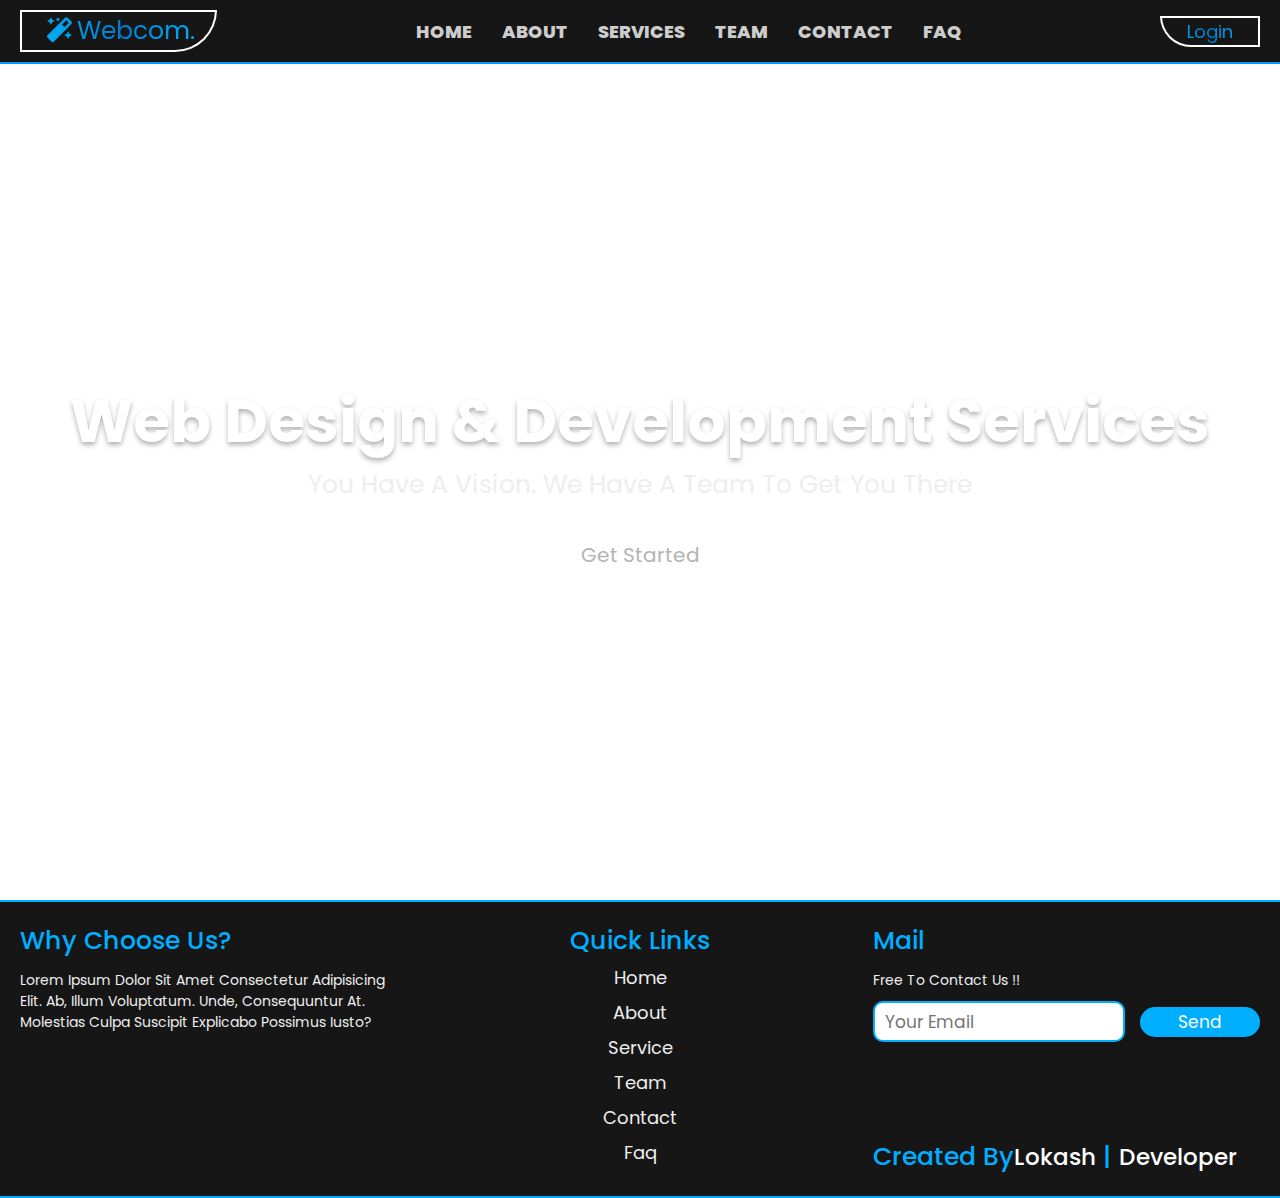
==== index.html @ d308a885 "Add files via upload" ====
<!DOCTYPE html>
<html lang="en">
<head>
  <meta charset="UTF-8">
  <meta name="viewport" content="width=device-width, initial-scale=1.0">

  <!-- font awesome file link  -->
  <link rel="stylesheet" href="https://cdnjs.cloudflare.com/ajax/libs/font-awesome/5.15.1/css/all.min.css">

  <!-- custom css file link  -->
  <link rel="stylesheet" href="style.css">

  <title>Webcom.</title>
</head>
<body>

<!-- header section starts  -->

<header class="header">

  <div class="lft-logo">
<a href="#" class="logo"><i class="fas fa-magic"></i>Webcom.</a></div>


<div class="fas fa-bars"></div>


<nav class="navbar">
  <ul>
    <li><a href="index.html"><button class="navi">home</button></a></li>
    <li><a href="page2.html"><button class="navi">about</button></a></li>
    <li><a href="page3.html"><button class="navi">services</button></a></li>
    <li><a href="page4.html"><button class="navi">team</button></a></li>
    <li><a href="page5.html"><button class="navi">contact</button></a></li>
    <li><a href="page6.html"><button class="navi">FAQ</button></a></li>
  </ul>
</nav>


<div class="rgt-login">
<a href="page1-1.html"><button class="navi-log">login</button></div></a>

</header>


<!-- header section ends -->

<!-- home section starts  -->

<div class="container">

  <video autoplay loop muted plays-inline class="background-clip">
      <source src="./img/home-bg-vid.mp4" type="video/mp4">
  </video>

  
  <div class="content">
    <h2 class="banner">web design & development services</h2>
    <h3 class="slogan">you have a vision. we have a team to get you there</h3><br>
    <a href="#"><button class="gs">get started</button></a>
  </div>

</div>


<!-- home section ends -->

<!-- footer section starts  -->

<div class="footer">

    <div class="box-container">

        <div class="box">
            <h3 class="ft-hd">why choose us?</h3>
            <p>Lorem ipsum dolor sit amet consectetur adipisicing elit. Ab, illum voluptatum. Unde, consequuntur at. Molestias culpa suscipit explicabo possimus iusto?</p>
        </div>

        <div class="box">
            <h3 class="ft-hd">quick links</h3>
            <a href="index.html">home</a>
            <a href="page2.html">about</a>
            <a href="page3.html">service</a>
            <a href="page4.html">team</a>
            <a href="page5.html">contact</a>
            <a href="page6.html">faq</a>
        </div>

        <div class="box">
            <h3 class="ft-hd">Mail</h3>
            <p>Free to contact us !!</p>
            <form action="">
                <input type="email" placeholder="your email">
                <a href="page5.html" class="send"><input type="button" class="btnrm" value="send"></a>
            </form><br><br><br><br><br><br>
            <h3 class="ft-hd">Created by<span class="name">Lokash</span> | <span class="name">Developer</span></h3>
        </div>
   
</div>

<!-- footer section ends -->







<!-- jquery file link  -->
<script src="https://cdnjs.cloudflare.com/ajax/libs/jquery/3.5.1/jquery.min.js"></script>


  <!-- custom js file link  -->
  <script src="script.js"></script>

  
</body>
</html>

<!--#161616-->
---- style.css ----
@import url('https://fonts.googleapis.com/css2?family=Poppins:ital,wght@0,200;0,300;0,400;0,500;1,100;1,200;1,300;1,400;1,500&display=swap');

:root{
  --color:rgb(0, 174, 255);
}

*{
  font-family: 'Poppins', sans-serif;
  margin:0; padding:0;
  box-sizing: border-box;
  text-transform: capitalize;
  transition: all .2s linear;
  text-decoration: none;
}

html{
  font-size: 62.5%;
}

body{
  overflow-x: hidden;
  background: rgb(255, 255, 255);
}

.heading{
  display: inline-block;
  font-size: 3.5rem;
  background: #007DD1;
  background: linear-gradient(to left, #00BBFF 0%, #007DD1 50%, #00BBFF 100%);
  -webkit-background-clip: text;
  -webkit-text-fill-color: transparent;
  position: relative;
  letter-spacing: .2rem;
  margin: 35px 0;
}

.heading::before, .heading::after{
  content: '';
  position: absolute;
  height: 2.5rem;
  width: 2.5rem;
  border-top:.4rem solid rgb(0, 94, 170);
  border-left:.4rem solid rgb(0, 183, 255);
}

.heading::before{
  top:-7px; left: -2rem;
}

.heading::after{
  bottom:-.5rem; right: -2rem;
  transform: rotate(180deg);
}

.btnrm{
  outline: none;
  border: 2px var(--color) solid;
  border-radius: 5rem;
  background: var(--color);
  color:#fff;
  cursor: pointer;
  height:30px;
  width: 120px;
  font-size: 1.7rem;
  box-shadow: 0 .2rem .5rem rgba(0,0,0,.3);
}

.btnrm:hover{
  letter-spacing: .1rem;
  opacity: .8;
  background: transparent;
}











.header{
  display: flex;
  align-items: center;
  justify-content: space-between;
  background: #161616;
  border-bottom: #0099ff solid 2px;
  width: 100%;
  padding:1rem 2rem;
  position: fixed;
  top:0; left: 0;
  z-index: 100;
}

.header .logo{
  font-size: 2.5rem;
  color:#fff;
}

.header .logo i{
  padding:0 .5rem;
}

.header .navbar ul{
  list-style-type: none;
  display: flex;
  align-items: center;
  justify-content: space-around;
}

.header .navbar ul li{
  margin:0 1.5rem;
}

.header .navbar ul li a{
  font-size: 2rem;
  color:#fff;
}

.header .navbar ul li a:hover{
  color:#ccc;
}

.header .fa-bars{
  color:#fff;
  cursor: pointer;
  font-size: 3rem;
  display: none;
}
 
.navi {
  font-size: 18px;
  color: #cecdcd;
  font-family: inherit;
  font-weight: 800;
  cursor: pointer;
  position: relative;
  border: none;
  background: none;
  text-transform: uppercase;
  transition-timing-function: cubic-bezier(0.25, 0.8, 0.25, 1);
  transition-duration: 400ms;
  transition-property: color;
}

 .navi:focus,
 .navi:hover {
  color: white;
}

.navi:focus:after,
 .navi:hover:after {
  width: 100%;
  left: 0%;
}

.navi:after {
  content: "";
  pointer-events: none;
  bottom: -2px;
  left: 50%;
  position: absolute;
  width: 0%;
  height: 2px;
  background-color: var(--color);
  transition-timing-function: cubic-bezier(0.25, 0.8, 0.25, 1);
  transition-duration: 400ms;
  transition-property: width, left;
}

.navi-log{
    min-width: 100px;
    padding: 0, 2rem;
    background: #007DD1;
    background: linear-gradient(to left, #00BBFF 0%, #007DD1 50%, #00BBFF 100%);
    -webkit-background-clip: text;
    -webkit-text-fill-color: transparent;
    color: #fff;
    font-size: 18px;
  border: white 2px solid;
  border-bottom-left-radius: 50px;
  cursor: pointer;
}

.banner{
  color:#fff;
  font-size: 60px;
  text-shadow: 0 .3rem .5rem rgba(0,0,0,.3);
  padding-top: 50px;
}


.banner:hover{
  color: #ffffff;
  -webkit-text-stroke: 0.10px #fff;
  color: transparent;
}

.container .slogan{
  color:#eee;
  font-size: 2.5rem;
  font-weight: 400;
}

.gs{
  height: 4rem;
  width: 15rem;
  background:transparent;
  border: 2px solid white;
  border-radius: 30px ;
  color: #b3b3b3;
  cursor: pointer;
  outline: none;
  margin-top: 1rem;
  font-size: 2rem;
  font-weight: 400;
}

.gs:hover{
  color: var(--color);
  border-bottom-left-radius: 80px;
  border-bottom-right-radius: 80px;
  letter-spacing: .1rem;
}

.about .sec2 {
  width: 100%;
  background: transparent; 
  justify-content: space-evenly;
}

.sec2 .row{
  display: flex;
}


.home .fa-cog{
  position: absolute;
  font-size: 30rem;
  opacity: .15;
  color:#fff;
  animation: rotate 10s;
}

.about{
  width: 100vw;
  text-align: center;
  position: relative;
  overflow: hidden;
  background: rgb(0,0,0);
  background: linear-gradient(140deg, rgba(0,0,0,1) 0%, rgba(6,26,163,1) 50%, rgba(0,138,205,1) 100%); 
  padding-top: 100px ;
  padding-bottom: 50px ;
}

.about .row{
  display: flex;
  align-items: center;
  justify-content: space-around;
  padding:0 4rem;
}

.about .row .content{
  text-align: left;
  margin: 20px 0;
}

.about .row .image img{
  width: 400px;
  height: 400px;
}

.about .row .image-a img{
  width: 150px;
  height: 150px;
  margin-top: 30px;
}

.about .row .content h3{
  font-size: 3rem;
  color: var(--color);
}

.about .row .content p{
  font-size: 1.5rem;
  color: #ffffff;
  padding-top:1rem;
}

.about::before, .about::after{
  content: '';
  position: absolute;
  z-index: -1;
  opacity:.2;
  border-radius: 50%;
}

.about::before{
  height:50rem;
  width:50rem;
  background:#ccc;
  bottom:-10rem; left:-10rem;
}

.about::after{
  height:60rem;
  width:60rem;
  background:var(--color);
  top:-10rem; right:-10rem;
}

.service{
  background: rgb(0,0,0);
  background:linear-gradient(140deg, rgba(0,0,0,1) 0%, rgba(6,26,163,1) 30%, rgba(0,172,255,1) 100%);
  width: 100vw;
  text-align: center;
  padding: 100px 0;
}

.service .row{
  margin:2rem 0;
  padding:0 2rem;
  display: flex;
  align-items: center;
  justify-content: center;
}

.service .row .image img{
  width: 500px;
  height: 500px;
  margin: 20px 0;
}

.service .row .content{
  text-align: left;
  padding:0 3rem;
  margin: 20px 0;
}

.service .row .content h3{
  font-size: 3rem;
  color:var(--color);
}

.service .row .content p{
  font-size: 1.5rem;
  color:#ffffff;
}

.team{
  min-height: 100vh;
  width:100vw;
  text-align: center;
  background: rgb(0,0,0);
  background: linear-gradient(180deg, rgba(0,0,0,1) 0%, rgba(6,26,163,1) 50%, rgba(0,138,205,1) 100%);
  padding-top: 100px ;
  padding-bottom: 50px ;
}

.team .heading{
  color:#fff;
}

.team .heading::before, .team .heading::after{
  border-color:#fff;
}

.team .row{
  display: flex;
  align-items: center;
  justify-content: center;
  flex-wrap: wrap;
}

.row .card{
  height:37rem;
  width:25rem;
  background: rgba(255, 255, 255, 0.26);
  backdrop-filter: blur(50px);
  border: #0099ff 2px solid;
  border-radius: 30px;
  text-align: center;
  margin:7rem 3rem;
  position: relative;
  overflow: hidden;
  -webkit-box-reflect: below .2rem linear-gradient(transparent 70%, rgba(0, 0, 0, 0));
  padding: 10px ;
}

.row .card .image{
  margin:1rem 0;
  padding-top: 4rem;
}

.row .card .image-t img{
  height:13rem;
  width:13rem;
  border-radius: 50%;
  border:.5rem solid #fff;
  box-shadow: 0 0 .5rem rgba(0,0,0,.3);
  object-fit: cover;
  margin-top: 50px;
}

.row .card .info h3{
  font-size: 2rem;
  color:#3bc1ff;
  margin: 5px 0;
}

.card .info h5{
  font-size: 20;
  color:white;
  font-weight: 400;
}

.row .card .info .vi-de p{
  margin-top: 4rem;
  padding:0 1rem;
  font-size: 12;
  color:#ffffff;
  font-weight: 500;
}

.row .card .info .vi-de p:hover{
  color:rgb(255, 229, 229) ;
  letter-spacing: 2px;
}

.row .card::before, .row .card::after{
  content: '';
  position: absolute;
  border-radius: 50%;
  height:15rem;
  width:15rem;
  z-index: -1;
}

.row .card::before{
  background:rgba(0, 191, 216, 0.712);
backdrop-filter: blur(20px);
  top:-3rem; right: -4rem;
}

.row .card::after{
  background:transparent;
backdrop-filter: blur(20px);
  bottom:-3rem; left: -4rem;
}

.contact{
  min-height: 100vh;
  width: 100vw;
  text-align: center;
  background: rgb(0,0,0);
  background: linear-gradient(-140deg, rgba(0,0,0,1) 0%, rgba(6,26,163,1) 50%, rgba(0,138,205,1) 100%);
  padding-top: 100px ;
  padding-bottom: 50px ;
}

.contact .row{
  display: flex;
  align-items: center;
  justify-content: center;
}

.contact .row .image img{
  height: 500px;
  width:500px;
  margin: 20px 0;
}

.contact .row .form-container{
  width: 50%;
  height: 350px;
  text-align: left;
  padding:0 5rem;
}

.contact .row .form-container input, textarea{
  outline: none;
  border:1px solid rgb(25, 182, 166);
  height:4rem;
  background: rgba(0, 0, 0, 0.16);
backdrop-filter: blur(8.5px);
  border-radius: .5rem;
  box-shadow: .2rem .2rem .5rem rgba(0,0,0,.2);
  padding:0 1rem;
  margin:1rem 0;
  font-size: 1.6rem;
  color: #fff;
}

.contact .row .form-container input:hover{
border: 2px solid turquoise;
}

.contact .row .form-container textarea:hover{
  border: 2px solid turquoise;
  }

.contact .row .form-container .inputBox{
  width: 100%;
  display: flex;
  justify-content: space-between;
}

.contact .row .form-container .inputBox input[type="text"]{
  width: 49%;
}

.contact .row .form-container input[type="email"]{
  width: 100%;
}

.contact .row .form-container textarea{
  width: 100%;
  height:20rem;
  padding:1rem; 
  resize: none;
}

.contact .row .form-container input[type="submit"]{
  background-color: var(--color);
  color:#fff;
  cursor: pointer;
  height:4rem; 
  width: 10rem;;
}

.contact .row .form-container input[type="submit"]:hover{
  opacity: .8;
}

.faq{
  width: 100vw;
  text-align: center;
  background: rgb(0,0,0);
  background: linear-gradient(140deg, rgba(0,0,0,1) 0%, rgba(6,26,163,1) 50%, rgba(0,138,205,1) 100%);
  padding-top: 100px;
}

.faq .row{
  display: flex;
  align-items: center;
  justify-content: space-evenly;
}

.faq .row .image img{
  height: 600px;
  width:600px;
  padding-bottom: 50px;
}

.faq .row .accordion-container{
  width: 50%;
  text-align: left;
  padding: 20px;
}

.faq .row .accordion-container .accordion .accordion-header{
  background: rgba(0, 0, 0, 0.16);
  backdrop-filter: blur(8.5px);
  margin:1rem 0;
  box-shadow: .1rem .1rem .3rem rgba(0,0,0,.3);
  cursor: pointer;
  border: solid 1px var(--color);
  border-radius: 10px;
  border-bottom-left-radius: 40px;
  border-bottom-right-radius: 40px;
}

.faq .row .accordion-container .accordion .accordion-header:hover{
  border: solid 2px var(--color);
}

.faq .row .accordion-container .accordion .accordion-header span{
  display: inline-block;
  text-align: center;
  height:4rem;
  width:5rem;
  line-height: 4rem;
  font-size: 2rem;
  background: #ffffff;
  border-top-left-radius: 10px;
  border-bottom-left-radius: 40px;
  color:#333;
}

.faq .row .accordion-container .accordion .accordion-header h3{
  display: inline;
  color: #fff;
  font-weight: 400;
  padding-left: .5rem;
  font-size: 1.5rem;
}

.faq .row .accordion-container .accordion .accordion-body{
  padding:1rem;
  background: rgba(0, 0, 0, 0.16);
backdrop-filter: blur(8.5px);
  color:#ffffff;
  border: white 1px solid;
  border-bottom-right-radius: 20px;
  border-bottom-left-radius: 20px;
  box-shadow: .1rem .1rem .3rem rgba(0,0,0,.3);
  font-size: 1.3rem;
  display: none;
}

.faq .row .accordion-container .accordion:nth-child(1) .accordion-body{
  display: block;
}



/* media queries  */

@media (max-width:768px){

  html{
    font-size: 50%;
  }

  .header .fa-bars{
    display: block;
    padding-right: 20px;
    padding-left: 85px;
  }

  .header .navbar{
    position: fixed;
    top:-120%; left: 0;
    margin-top: 5px;
    height: auto;
    width: 100%;
    background: rgba(0, 0, 0, 0.22);
box-shadow: 0 4px 30px rgba(0, 0, 0, 0.1);
backdrop-filter: blur(10.3px);
-webkit-backdrop-filter: blur(10.3px);
    z-index: 1000;
    border-bottom: 2px solid var(--color);
    border-bottom-left-radius: 30px;
    border-bottom-right-radius: 30px;
  }

  .header .navbar ul{
    height: 100%;
    width: 100%;
    flex-flow: column;
    color: #007DD1;
  }

  .header .navbar ul li{
    margin:1rem 0;
  }

  .header .navbar ul li a{
    color:#007DD1;
    font-size: 2.4rem;
  }

  .header .nav-toggle{
    top:5.8rem;
  }

  .banner{
    font-size: 24px;
  }

  .container .slogan{
    font-size: 18px;
  }

  .about .row{
    display: flex;
  align-items: center;
  justify-content: center;
  flex-wrap: wrap;
  }

  .about .row .image img{
  width: 300px;
  height: 300px;
}

  .about .sec2{
    flex-flow: column;
  }

  .card .info h5{
    font-size: 16;
  }

  .service .row{
    flex-flow: column-reverse;
  }

  .service .row:nth-child(even){
    flex-flow: column;
  }

  .service .row .image img{
  width: 400px;
  height: 400px;
}

  .service .row .content{
    padding:0;
  }

  .con1{
    flex-flow: column-reverse;
  }

  .contact .row{
    flex-flow: column;
  }

  .contact .row .image img{
    height: 400px;
    width:400px;
  }

  .contact .row .form-container{
    width: 100%;
    padding:0 1.5rem;
  }

  .faq{
    padding-top:100px;
  }

  .faq .row{
    padding:0 1rem;
    flex-flow: column;
  }

  .faq .row .image img{
      height: 450px;
      width: 450px;
      padding-bottom: 0;
  }

  .faq .row .accordion-container{
    width:100%;
  }

}

.footer{
    background:#161616;
    border-top: var(--color) 2px solid;
    border-bottom: var(--color) 2px solid;
}

.footer .box-container{
    display: flex;
    justify-content: center;
    flex-wrap: wrap;
}

.footer .box-container .box{
    margin:2rem;
    flex:1 1 30rem;
}

.footer .box-container .box h3{
    font-size: 2.5rem;
    color:var(--color);
    font-weight: 500;
}

.footer .box-container .box h4{
  font-size: 2.2rem;
  color:var(--color);
  font-weight: 500;
}

.footer .box-container .box .name{
  font-size: 2.3rem;
  color:white;
}

.footer .box-container .box p{
    font-size: 1.4rem;
    color:#eee;
    padding:1rem 0;
}

.footer .box-container .box a{
    font-size: 1.8rem;
    color:#eee;
    padding:.4rem 0;
    display: block;
}

.footer .box-container .box a:hover{
    color: var(--color);
    letter-spacing: 0.25rem;
}

.footer .box-container .box:nth-child(2){
    text-align: center;
}

.footer .box-container form{
    display: flex;
    align-items: center;
}

.footer .box-container form input[type="email"]{
    height:4.1rem;
    width:80%;
    font-size: 1.7rem;
    padding:0 1rem;
    border: 2px solid var(--color);
    border-radius: 10px;
    margin-right: 15px;
}

.footer .box-container form .btn{
    margin-top: 0;
    margin-left: 10px;
}

.footer .box-container form .btn:hover{
    color:#ffffff;
    background:#ccc;
}


.container{ 
  width: 100%;
  height: 100vh;
  background-color: transparent;
  display: flex;
  align-items: center;
  justify-content: center;
}

.content{
  text-align: center;
}

.content h3{
  font-size: 95px;
  color: #fff;
  margin-bottom: 5px;
}

.content p{
  font-size:65px;
  margin-bottom: 15px;
}

.background-clip{
  position: absolute;
  right: 0;
  bottom: 0;
  z-index: -1;
}

.bg-img{
  z-index: -1;
  position: absolute;
  width: 100%; height: 100%;
}

@media (min-aspect-ratio:16/9) {
  .background-clip{
      width: 100%;
      height: auto;
  }
}

@media (max-aspect-ratio:16/9) {
  .background-clip{
      width: auto;
      height: 100%;
  }
}

.lft-logo{
   min-width: 160px;
  padding: 0 2rem;
border: white 2px solid;
border-bottom-right-radius: 50px;
background: #007DD1;
background: linear-gradient(to left, #00BBFF 0%, #007DD1 50%, #00BBFF 100%);
-webkit-background-clip: text;
-webkit-text-fill-color: transparent;
}

.navigation .btnLogin-popup {
width: 100px;
height: 40px;
background: transparent;
border: 2px solid #fff;
outline: none;
border-radius: 30px;
cursor: pointer;
font-size: 1.1em;
color: #fff;
font-weight: 500;
margin-left: 40px;
transition: 0.5s;
}

.navi-log{
  min-width: 100px;
  padding: 0, 2rem;
  background: #007DD1;
  background: linear-gradient(to left, #00BBFF 0%, #007DD1 50%, #00BBFF 100%);
  -webkit-background-clip: text;
  -webkit-text-fill-color: transparent;
  color: #fff;
  font-size: 18px;
border: white 2px solid;
border-bottom-left-radius: 50px;
cursor: pointer;
}

.navi-log:hover{
  letter-spacing: 1px;
}

.wrapper {
width: 390px; 
height: 440px;
margin-top: 70px;
background: rgba(0, 0, 0, 0.16);
backdrop-filter: blur(8.5px);
border: 2px solid rgba(255, 255, 255, .5);
border-radius: 20px; 
box-shadow: 0 0 30px rgba(0, 0, 0, .5);
display: flex;
justify-content: center; 
align-items: center;
overflow: hidden;
transition: transform .5s ease, height .2s ease;
}

.wrapper.active{
    height: 490px;
}

.wrapper .form-box {
    width: 100%;
    padding: 40px;
}

.wrapper .form-box.login{
transition: transform .18s ease;
transform: translateX(0);
}

.wrapper.active .form-box.login{
transition: none;
transform: translateX(-400px);
}

.wrapper .form-box.register{
position: absolute;
transition: none;
transform: translateX(400px);
}

.wrapper.active .form-box.register{
    transition: transform .18s ease;
    transform: translateX(0);
    }

.wrapper .icon-close{
position: absolute;
top: 0;
right: 0;
width: 45px;
height: 45px;
background: #ffffff25;
backdrop-filter: blur(20px);
font-size: 2em;
color: #fff;
display: flex; 
justify-content: center;
align-items: center;
border-bottom-left-radius: 20px;
cursor: pointer;
z-index: 1;
}

.form-box h2 {
font-size: 3em;
color: #ffffff;
text-align: center;
}

.input-box {
position: relative; 
width: 100%;
height: 50px;
border-bottom: 2px solid #ffffff;
margin: 30px 0;
}

.input-box label{
position: absolute;
top: 50%;
left: 5px;
transform: translateY(-50%);
font-size: 2em;
color: #ffffff;
font-weight: 400;
pointer-events: none;
transition: 0.5s;
}

.input-box input:focus~label,
.input-box input:valid~label{
    top: -5px;
}

.input-box input {
width: 100%;
height: 100%;
background: transparent;
border: none;
outline: none;
color: #fff;
}

.input-box .icon {
    position: absolute;  
    right: 8px; 
    font-size: 2em;
    color: #ffffff;
    line-height: 57px;
}

.remember-forgot {
font-size: 1.3em;
color: #fff;
font-weight: 500; 
margin: 20px 15px; 
display: flex; 
justify-content: space-between;
}

.remember-forgot label input { 
accent-color: #ffffff; 
margin-right: 3px; 
}

.remember-forgot a { 
color: #ffffff;
text-decoration: none;
}

.remember-forgot a:hover {
text-decoration: underline;
}

.btn {
width: 100%;
height: 45px;
background: #ffffff25;
backdrop-filter: blur(20px);
border: none;
outline: none;
border-radius: 6px;
cursor: pointer;
font-size: 2em;
color:#fff; font-weight: 500;
}

.btn:hover{
    background:  #ffffff4d;
}

.login-register {
font-size: 1.5em;
text-align: center;
color: #c5c5c5; 
margin: 25px 0 10px;
font-weight: 400;
}

.login-register p a {
 color: #ffffff; 
 text-decoration: none; 
 font-weight: 500;

}

.login-register p a:hover {
text-decoration: underline;
}


@media (max-width:425px){
  .header .fa-bars{
    display: block;
    padding: 0 8px;
  }
  .login-register {
  font-size: 1.3em;
  margin: 15px 0 10px;
  }
  
  .btn {
  height: 25px;
  font-size: 1.7em;
  }
  
  .remember-forgot {
  font-size: 1.3em;
  margin: 10px 0;
  }

   .remember-forgot a {
  margin: 10px 0;
  }

  .input-box .icon { 
  right: 4px; 
  font-size: 1.4em;
  }
  
  .input-box label{
  left: 2px;
  font-size: 1.4em;
  font-weight: 400;
  padding-bottom: 7px;
  }
  
  .input-box {
  position: relative; 
  width: 100%;
  height: 17px;
  border-bottom: 1.5px solid #ffffff;
  margin: 20px 0;
  padding-bottom: 3px;
  }
  
  .form-box h2 {
  font-size: 2.7em;
  }
  
  .wrapper.active .form-box.login{
  transform: translateX(-400px);
  }
  
  .wrapper .form-box.register{
  transform: translateX(400px);
  }
  
  .wrapper .form-box {
  padding: 20px;
  }
  
  .wrapper {
  width: 280px; 
  height: 300px;
  margin-top: 70px;
  }

  .wrapper.active{
    height: 320px;
}

  .sec2 .info h3{
    font-size: 2rem;
  }

  .card .info h5{
    font-size: 12;
  }
  }
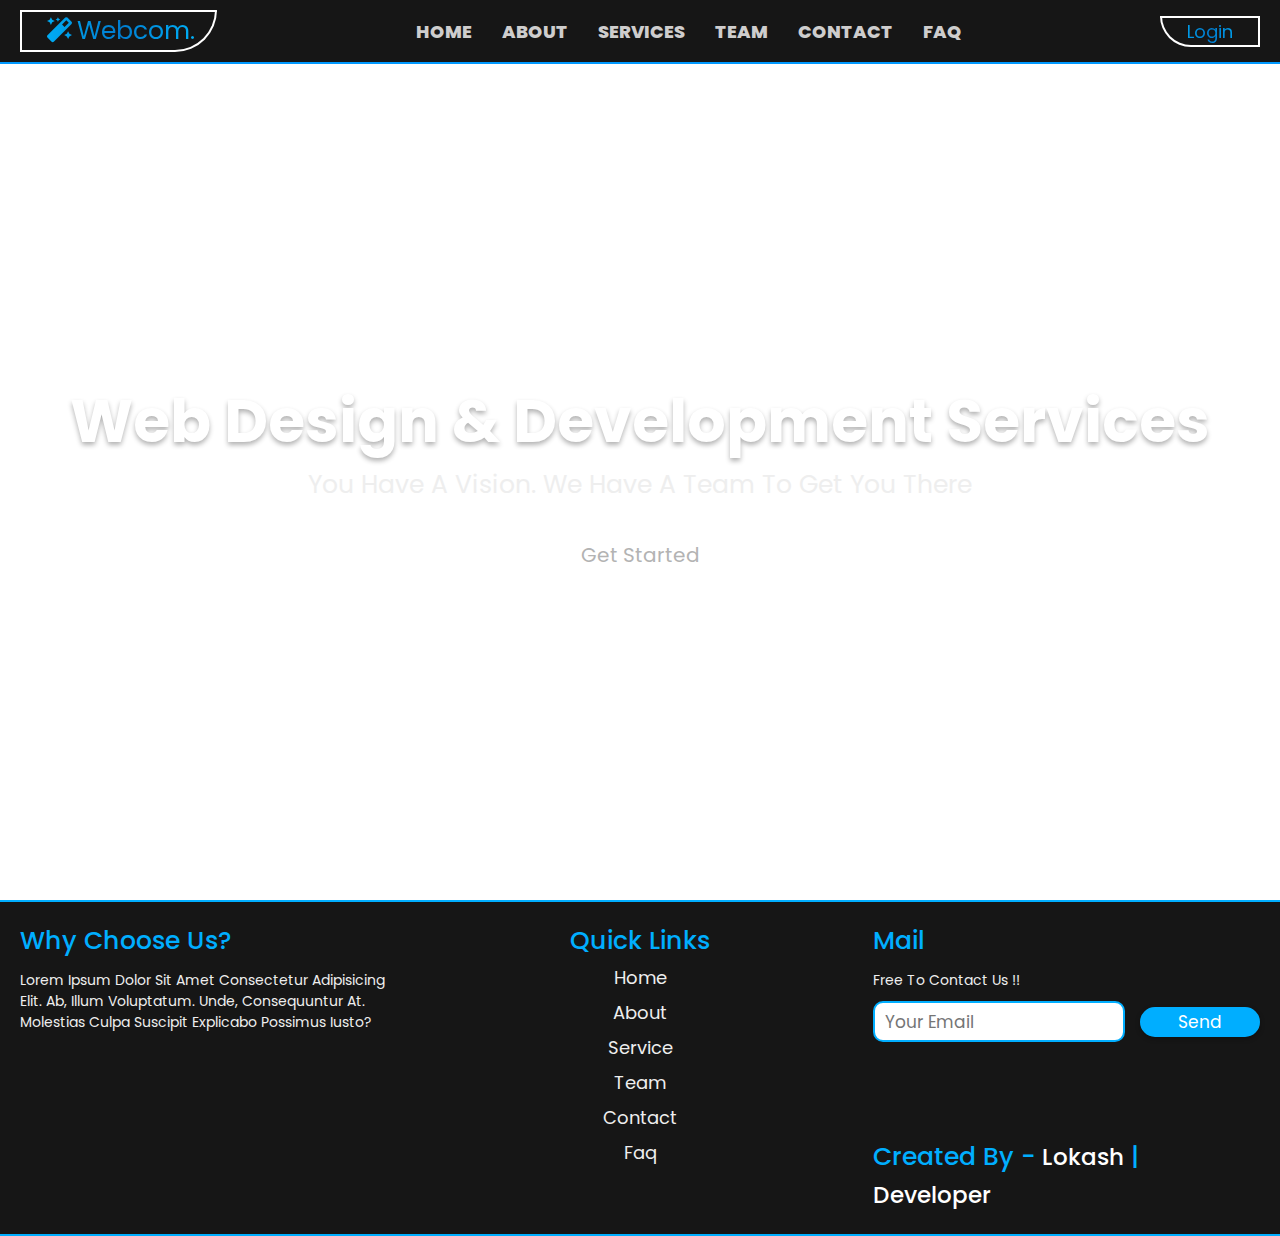
==== commit c63bcfd1: "Update index.html" ====
--- a/index.html
+++ b/index.html
@@ -37,8 +37,7 @@
 </nav>
 
 
-<div class="rgt-login">
-<a href="page1-1.html"><button class="navi-log">login</button></div></a>
+<a href="page1-1.html"><button class="navi-log">login</button></a>
 
 </header>
 
@@ -57,7 +56,7 @@
   <div class="content">
     <h2 class="banner">web design & development services</h2>
     <h3 class="slogan">you have a vision. we have a team to get you there</h3><br>
-    <a href="#"><button class="gs">get started</button></a>
+    <a href="page2.html"><button class="gs">get started</button></a>
   </div>
 
 </div>
@@ -93,7 +92,7 @@
                 <input type="email" placeholder="your email">
                 <a href="page5.html" class="send"><input type="button" class="btnrm" value="send"></a>
             </form><br><br><br><br><br><br>
-            <h3 class="ft-hd">Created by<span class="name">Lokash</span> | <span class="name">Developer</span></h3>
+            <h3 class="ft-hd">Created by - <span class="name">Lokash</span> | <span class="name">Developer</span></h3>
         </div>
    
 </div>
